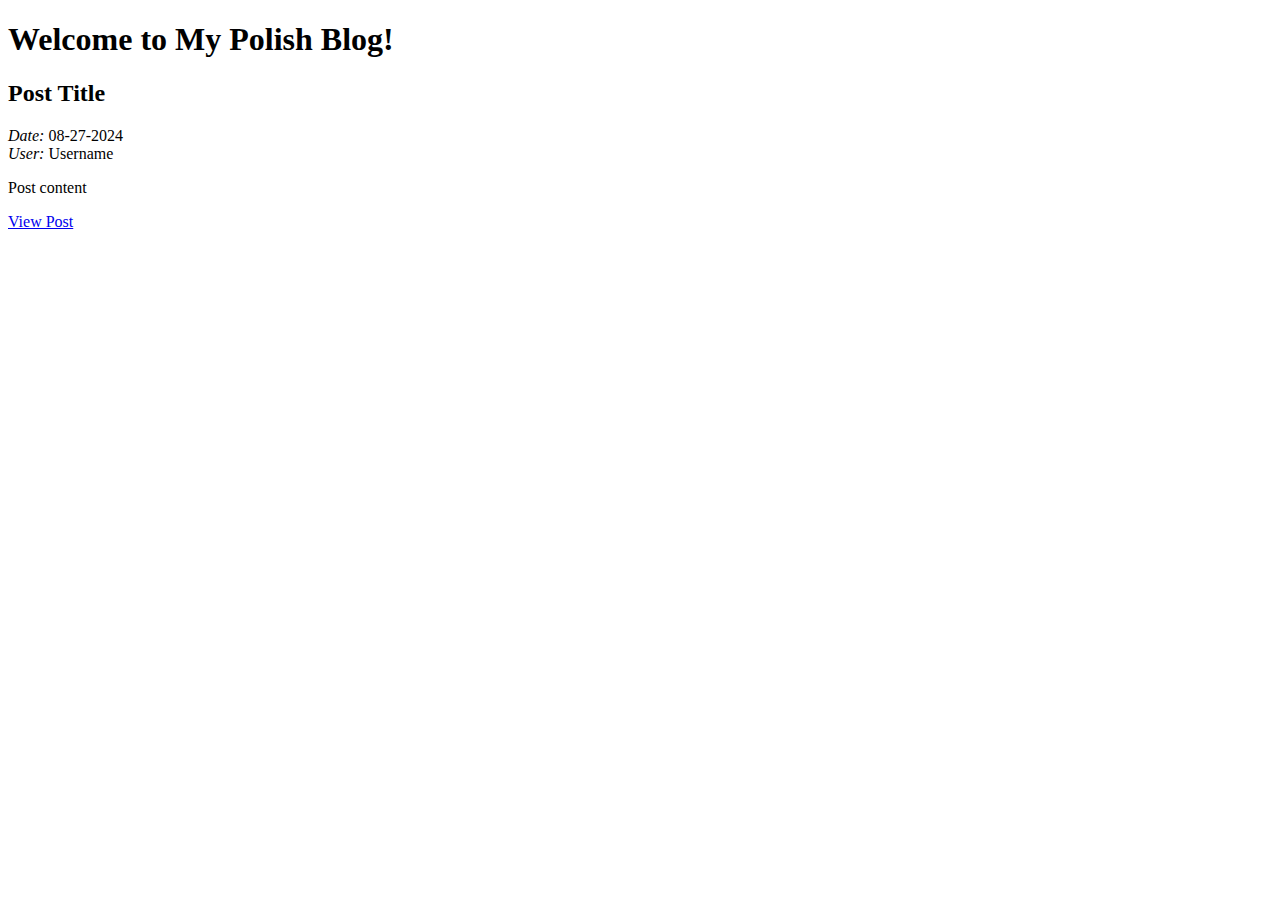
==== blog/src/main/resources/templates/index.html @ 9f046517 "-updated index.html -updated posts.html -added CRUD operations to PostsController.java -create, dele" ====
<!DOCTYPE html>
<html xmlns:th="http://www.thymeleaf.org">

<head th:replace="~{master-template::site-head}">
    <title>My Polish Blog</title>
</head>

<body>

<header th:replace="~{master-template::site-header}"></header>
<h1>Welcome to My Polish Blog!</h1>
<main id="posts">
    <article th:each="post : ${recentThreePosts}">
        <h2 class="title" th:text="${post.title}">Post Title</h2>
        <div class="date">
            <i>Date: </i>
            <span th:text="${#dates.format(post.date, 'MM-dd-yyyy')}">08-27-2024</span>
        </div>
        <div class="user">
            <i>User: </i>
            <span th:text="${post.user.email}">Username</span>
        </div>
        <p class="content" th:utext="${post.content}">Post content</p>
        <div>
            <a href="#" class="post-link" th:href="@{/posts/view/{id}(id=${post.id})}">View Post</a>
        </div>

    </article>
</main>


    <footer th:replace="~{master-template::site-footer}"> </footer>

</body>
</html>
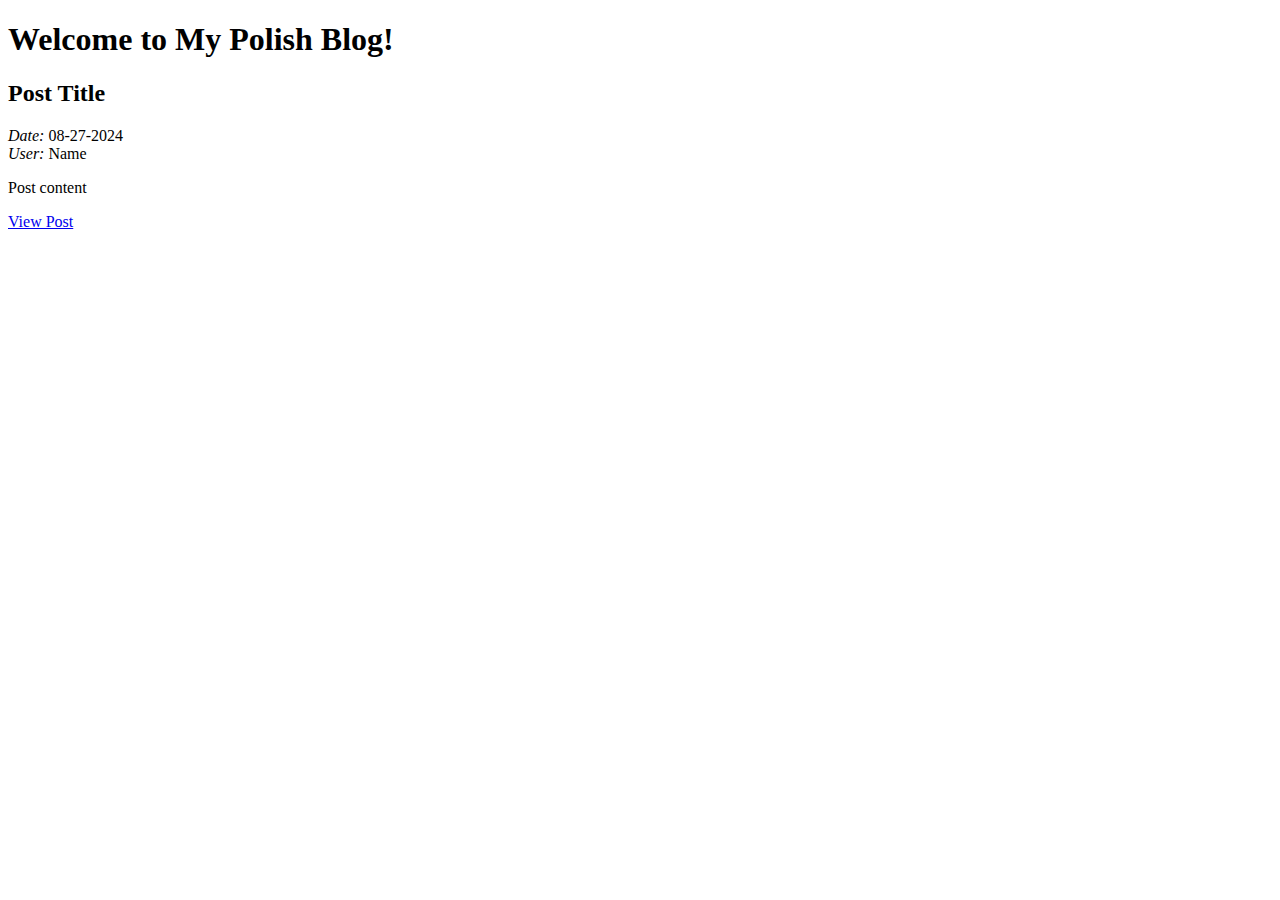
==== commit 17642229: "-created registration.html -created RegistrationController.java" ====
--- a/blog/src/main/resources/templates/index.html
+++ b/blog/src/main/resources/templates/index.html
@@ -18,7 +18,7 @@
         </div>
         <div class="user">
             <i>User: </i>
-            <span th:text="${post.user.email}">Username</span>
+            <span th:text="${post.user.firstName}">Name</span>
         </div>
         <p class="content" th:utext="${post.content}">Post content</p>
         <div>
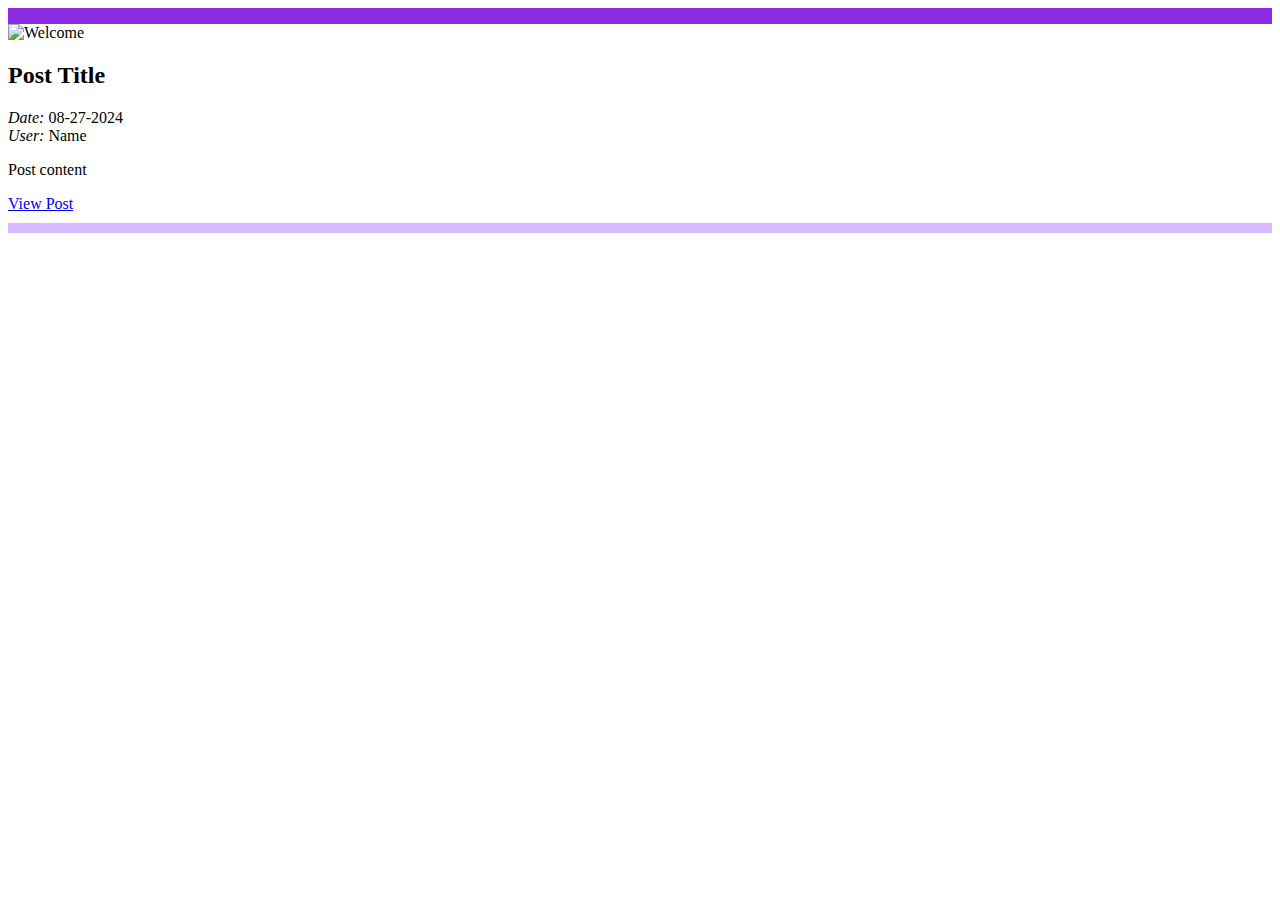
==== commit 81347594: "-added banner image" ====
--- a/blog/src/main/resources/templates/index.html
+++ b/blog/src/main/resources/templates/index.html
@@ -1,26 +1,37 @@
 <!DOCTYPE html>
 <html xmlns:th="http://www.thymeleaf.org">
 
-<head th:replace="~{master-template::site-head}">
+<head th:replace="~{master_template::site-head}">
+    <script type="text/javascript" src="script.js"></script>
+    <link rel="stylesheet" href="../static/css/styles.css" th:href="@{/css/styles.css}" />
     <title>My Polish Blog</title>
 </head>
 
 <body>
 
-<header th:replace="~{master-template::site-header}"></header>
-<h1>Welcome to My Polish Blog!</h1>
+<header th:replace="~{master_template::site-header}"></header>
+
+<div class="banner">
+    <img class="bannerImage" th:src="@{/imgs/banner.jpg}" alt="Welcome"/>
+    <div class="bannerOverlay">
+        <div class="bannerTitle">Welcome!</div>
+        <p class="banner_description">My Polish Blog</p>
+        </div>
+    </div>
+</div>
+
 <main id="posts">
     <article th:each="post : ${recentThreePosts}">
-        <h2 class="title" th:text="${post.title}">Post Title</h2>
+        <h2 onclick="changeColor(this, 'purple')" class="title" th:text="${post.title}">Post Title</h2>
         <div class="date">
             <i>Date: </i>
             <span th:text="${#dates.format(post.date, 'MM-dd-yyyy')}">08-27-2024</span>
         </div>
         <div class="user">
             <i>User: </i>
-            <span th:text="${post.user.firstName}">Name</span>
+            <span th:text="${post.user.firstName != null ? post.user.firstName : 'Name witheld'}">Name</span>
         </div>
-        <p class="content" th:utext="${post.content}">Post content</p>
+        <p class="content" th:utext="${#strings.abbreviate(post.content,20)}">Post content</p>
         <div>
             <a href="#" class="post-link" th:href="@{/posts/view/{id}(id=${post.id})}">View Post</a>
         </div>
@@ -29,7 +40,7 @@
 </main>
 
 
-    <footer th:replace="~{master-template::site-footer}"> </footer>
+    <footer th:replace="~{master_template::site-footer}"> </footer>
 
 </body>
 </html>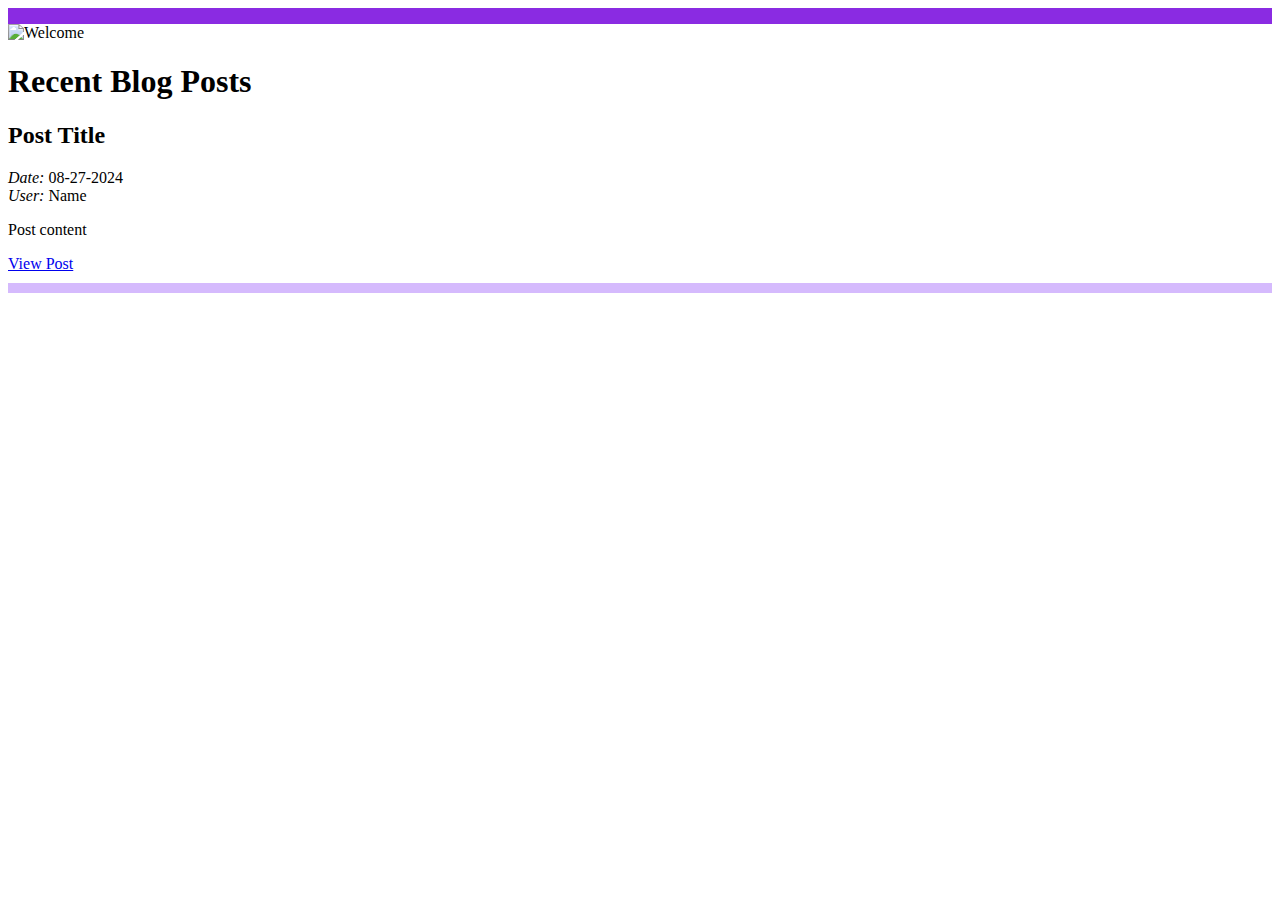
==== commit cf5292ee: "-added css for login forms" ====
--- a/blog/src/main/resources/templates/index.html
+++ b/blog/src/main/resources/templates/index.html
@@ -20,6 +20,7 @@
     </div>
 </div>
 
+<h1>Recent Blog Posts</h1>
 <main id="posts">
     <article th:each="post : ${recentThreePosts}">
         <h2 onclick="changeColor(this, 'purple')" class="title" th:text="${post.title}">Post Title</h2>
